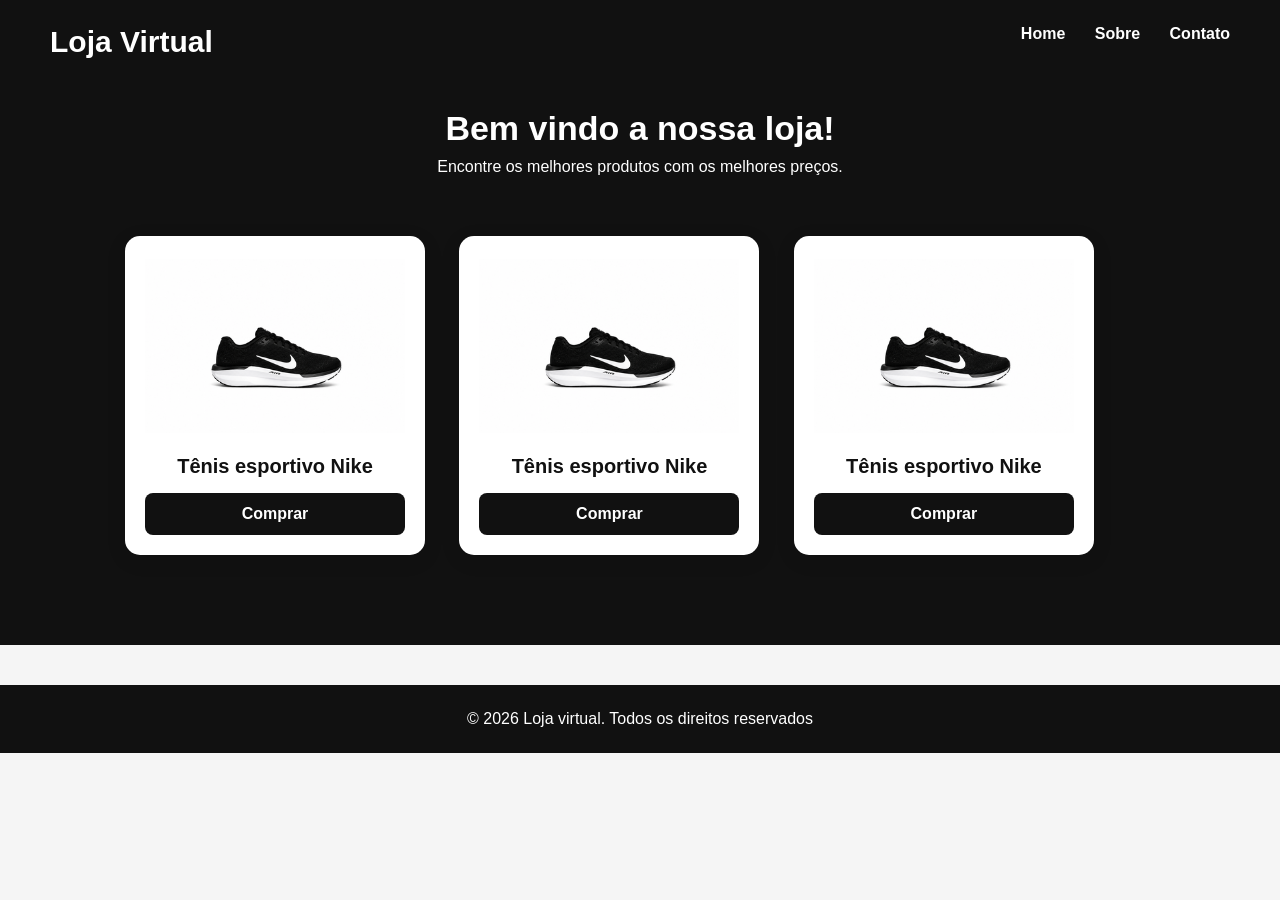
==== index.html @ 16f9708a "v2" ====
<!DOCTYPE html>
<html lang="pt-br">
    <head>
        <meta charset="UTF-8">
        <meta name="viewport"content="width=deivce-width,initial-scale=1.0">
        <title> Loja virtual</title>
        <link rel="stylesheet" href="css/style.css">

    </head>
    <body>
        <header>
            <h1> Loja Virtual </h1>
            <nav>
                <ul>
                    <li><a href="index.html">Home</a></li>
                    <li><a href="perfil.html">Sobre</a></li>
                    <li><a href="Contato.html">Contato</a></li>
                </ul> 
            </nav>
            <main>
                <section>

                  <h2> Bem vindo a nossa loja!</h2>
                  <p2> Encontre os melhores produtos com os melhores preços.</p2>
                    
                </section>
                <section>
                    <div class ="card">
                        <img src="img/tenis_nike.png" alt="Tênis esportivo">
                        <h3> Tênis esportivo Nike</h3>
                        <button> Comprar </button>
                    </div>

                    <div class ="card">
                        <img src="img/tenis_nike.png" alt="Tênis esportivo">
                        <h3> Tênis esportivo Nike</h3>
                        <button> Comprar </button>
                    </div>

                    <div class ="card">
                        <img src="img/tenis_nike.png" alt="Tênis esportivo">
                        <h3> Tênis esportivo Nike</h3>
                        <button> Comprar </button>
                    </div>
                </section>
            </main>
        </header>
    </body>
    <footer>
        <p>&copy; 2026 Loja virtual.
            Todos os direitos reservados </p>
    </footer>
</html>
---- css/style.css ----
* {
    margin: 0;
    padding: 0;
    box-sizing: border-box;
}

body {
    font-family: Arial, Helvetica, sans-serif;
    background: #f5f5f5;
    color: #222;
}

/* Cabeçalho */
header {
    background: #111;
    color: white;
    padding: 25px 50px;
}

header h1 {
    display: inline-block;
    font-size: 30px;
}

nav {
    float: right;
}

nav ul {
    list-style: none;
}

nav li {
    display: inline-block;
    margin-left: 25px;
}

nav a {
    color: white;
    text-decoration: none;
    font-weight: bold;
}

nav a:hover {
    color: #aaa;
}

/* Conteúdo */
main {
    max-width: 1100px;
    margin: 0 auto;
    padding: 50px 20px;
}

section:first-child {
    text-align: center;
    margin-bottom: 45px;
}

section:first-child h2 {
    font-size: 34px;
    margin-bottom: 10px;
}

section:first-child p {
    color: #666;
    font-size: 18px;
}

/* Cards */
.card {
    display: inline-block;
    vertical-align: top;

    width: 300px;
    margin: 15px;
    padding: 20px;

    background: white;
    border-radius: 15px;

    text-align: center;

    box-shadow: 0 5px 20px rgba(0, 0, 0, 0.10);

    transition: 0.3s;
}

.card:hover {
    transform: translateY(-5px);
}

/* Imagem */
.card img {
    width: 100%;
    height: 180px;
    object-fit: contain;

    margin-bottom: 15px;
}

/* Nome */
.card h3 {
    color: #111;
    font-size: 20px;
    margin-bottom: 15px;
}

/* Botão */
.card button {
    width: 100%;
    padding: 12px;

    background: #111;
    color: white;

    border: none;
    border-radius: 8px;

    font-size: 16px;
    font-weight: bold;

    cursor: pointer;
}

.card button:hover {
    background: #333;
}

/* Rodapé */
footer {
    background: #111;
    color: white;
    text-align: center;
    padding: 25px;
    margin-top: 40px;
}

/* Celular */
@media (max-width: 700px) {
    header {
        text-align: center;
        padding: 20px;
    }

    header h1 {
        display: block;
        margin-bottom: 20px;
    }

    nav {
        float: none;
    }

    nav li {
        margin: 0 10px;
    }

    main {
        text-align: center;
    }

    .card {
        width: 300px;
        max-width: 90%;
    }
}
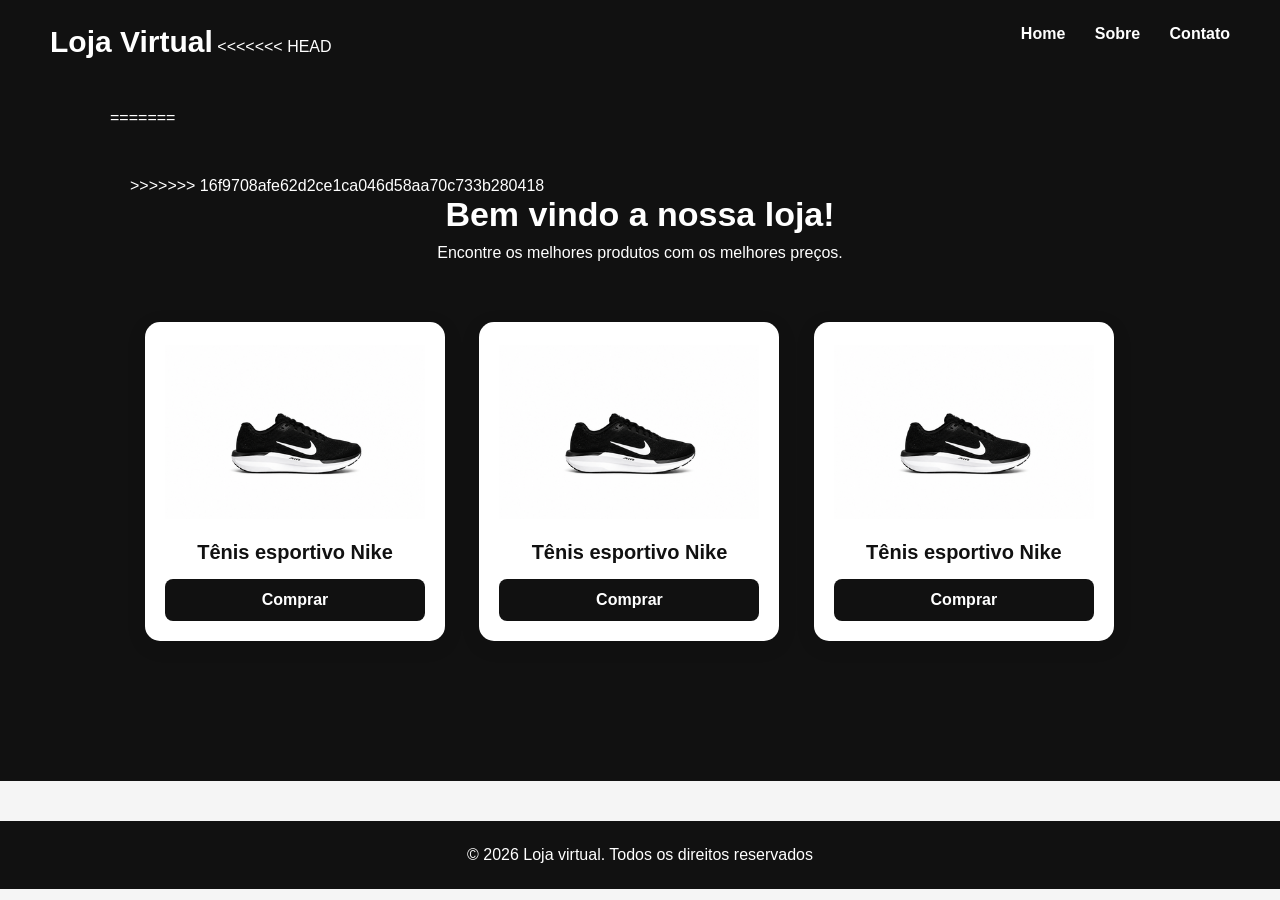
==== commit df07ff81: "v3" ====
--- a/index.html
+++ b/index.html
@@ -17,7 +17,11 @@
                     <li><a href="Contato.html">Contato</a></li>
                 </ul> 
             </nav>
+<<<<<<< HEAD
+            <main class="home">
+=======
             <main>
+>>>>>>> 16f9708afe62d2ce1ca046d58aa70c733b280418
                 <section>
 
                   <h2> Bem vindo a nossa loja!</h2>
--- a/css/style.css
+++ b/css/style.css
@@ -166,3 +166,105 @@
     }
 }
 
+<<<<<<< HEAD
+
+
+
+/* SOBRE */
+
+.sobre {
+    display: flex;
+    justify-content: center;
+    align-items: center;
+    min-height: 70vh;
+}
+
+.sobre section {
+    background-color: white;
+    color: #111;
+    width: 65%;
+    max-width: 750px;
+    padding: 45px;
+    border-radius: 20px;
+    text-align: center;
+    box-shadow: 0 5px 20px rgba(0, 0, 0, 0.15);
+}
+
+.sobre section h2 {
+    font-size: 36px;
+    margin-bottom: 30px;
+}
+
+.sobre section p {
+    font-size: 18px;
+    line-height: 1.7;
+    margin-bottom: 25px;
+}
+
+
+/* CONTATO */
+
+.contato {
+    max-width: 600px;
+    margin: 40px auto;
+    padding: 30px;
+    background-color: white;
+    border-radius: 15px;
+    box-shadow: 0 5px 20px rgba(0, 0, 0, 0.10);
+}
+
+.contato h2 {
+    text-align: center;
+    font-size: 30px;
+    margin-bottom: 10px;
+}
+
+.contato p {
+    text-align: center;
+    color: #666;
+    margin-bottom: 25px;
+}
+
+.formulario {
+    display: flex;
+    flex-direction: column;
+}
+
+.formulario label {
+    margin-bottom: 5px;
+    font-weight: bold;
+}
+
+.formulario input,
+.formulario textarea {
+    width: 100%;
+    padding: 12px;
+    margin-bottom: 15px;
+    border: 1px solid #ccc;
+    border-radius: 8px;
+    font-size: 16px;
+    font-family: Arial, Helvetica, sans-serif;
+}
+
+.formulario textarea {
+    height: 120px;
+    resize: none;
+}
+
+.formulario button {
+    width: 100%;
+    padding: 12px;
+    background-color: #111;
+    color: white;
+    border: none;
+    border-radius: 8px;
+    font-size: 16px;
+    font-weight: bold;
+    cursor: pointer;
+}
+
+.formulario button:hover {
+    background-color: #333;
+}
+=======
+>>>>>>> 16f9708afe62d2ce1ca046d58aa70c733b280418
